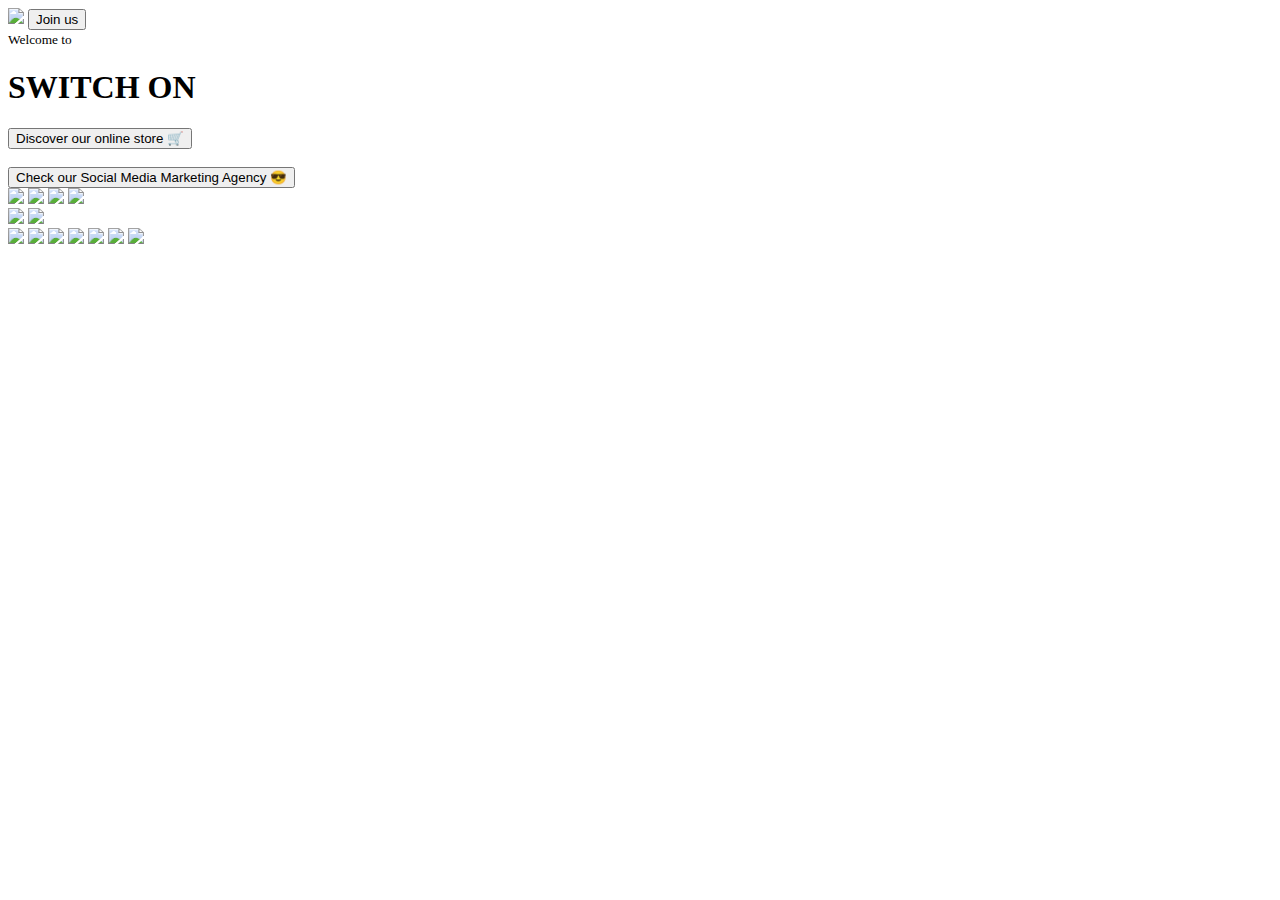
==== index.html @ 3c25e215 "Rename main.html to index.html" ====
<!DOCTYPE html>
<html>
<head>
    <meta charset="utf-8">
    <title></title>
    <meta name="viewport" content="with=device-with, initial-scale=0.67">
    <link rel="stylesheet" type="text/css" href="style1.css">
    


</head>
<body>
    <div class="hero">


    <div class="navbar">
    <img src="swtch.png" class="logo">
    <a href="signup.html">
    <input type="submit" name="Join us" value="Join us">
    
</a>

    <div class="content">
        <small>Welcome to</small>
        <h1>SWITCH ON</h1>
        <a href="">
        <input type="submit" name="Discover our online store 🛒" value="Discover our online store 🛒"> 
    </a>
        <br>
        <br>
        <a href="SMMA.html">
        <input type="submit" name="Check our Social Media Marketing Agency 😎" value="Check our Social Media Marketing Agency 😎" > </a>
 
    </div>
    <div class="content">
        
        

        
    </div>
    
<div class="side-bar">

<div class="socials">
    <img src="ig.png">
    <img src="fb.png">
    <img src="tw.png">
    <img src="images-removebg-preview_64x62.png">
</div>
<div class="useful-links">
    <img src="share.png">
    <img src="info.png">
</div>
</div>

<div class="bubbles">
    <img src="cloud.png" >
    <img src="cloud.png" >
    <img src="cloud.png" >
    <img src="cloud.png" >
    <img src="cloud.png" >
    <img src="cloud.png" >
    <img src="cloud.png" >

</div>



</body>



</html>
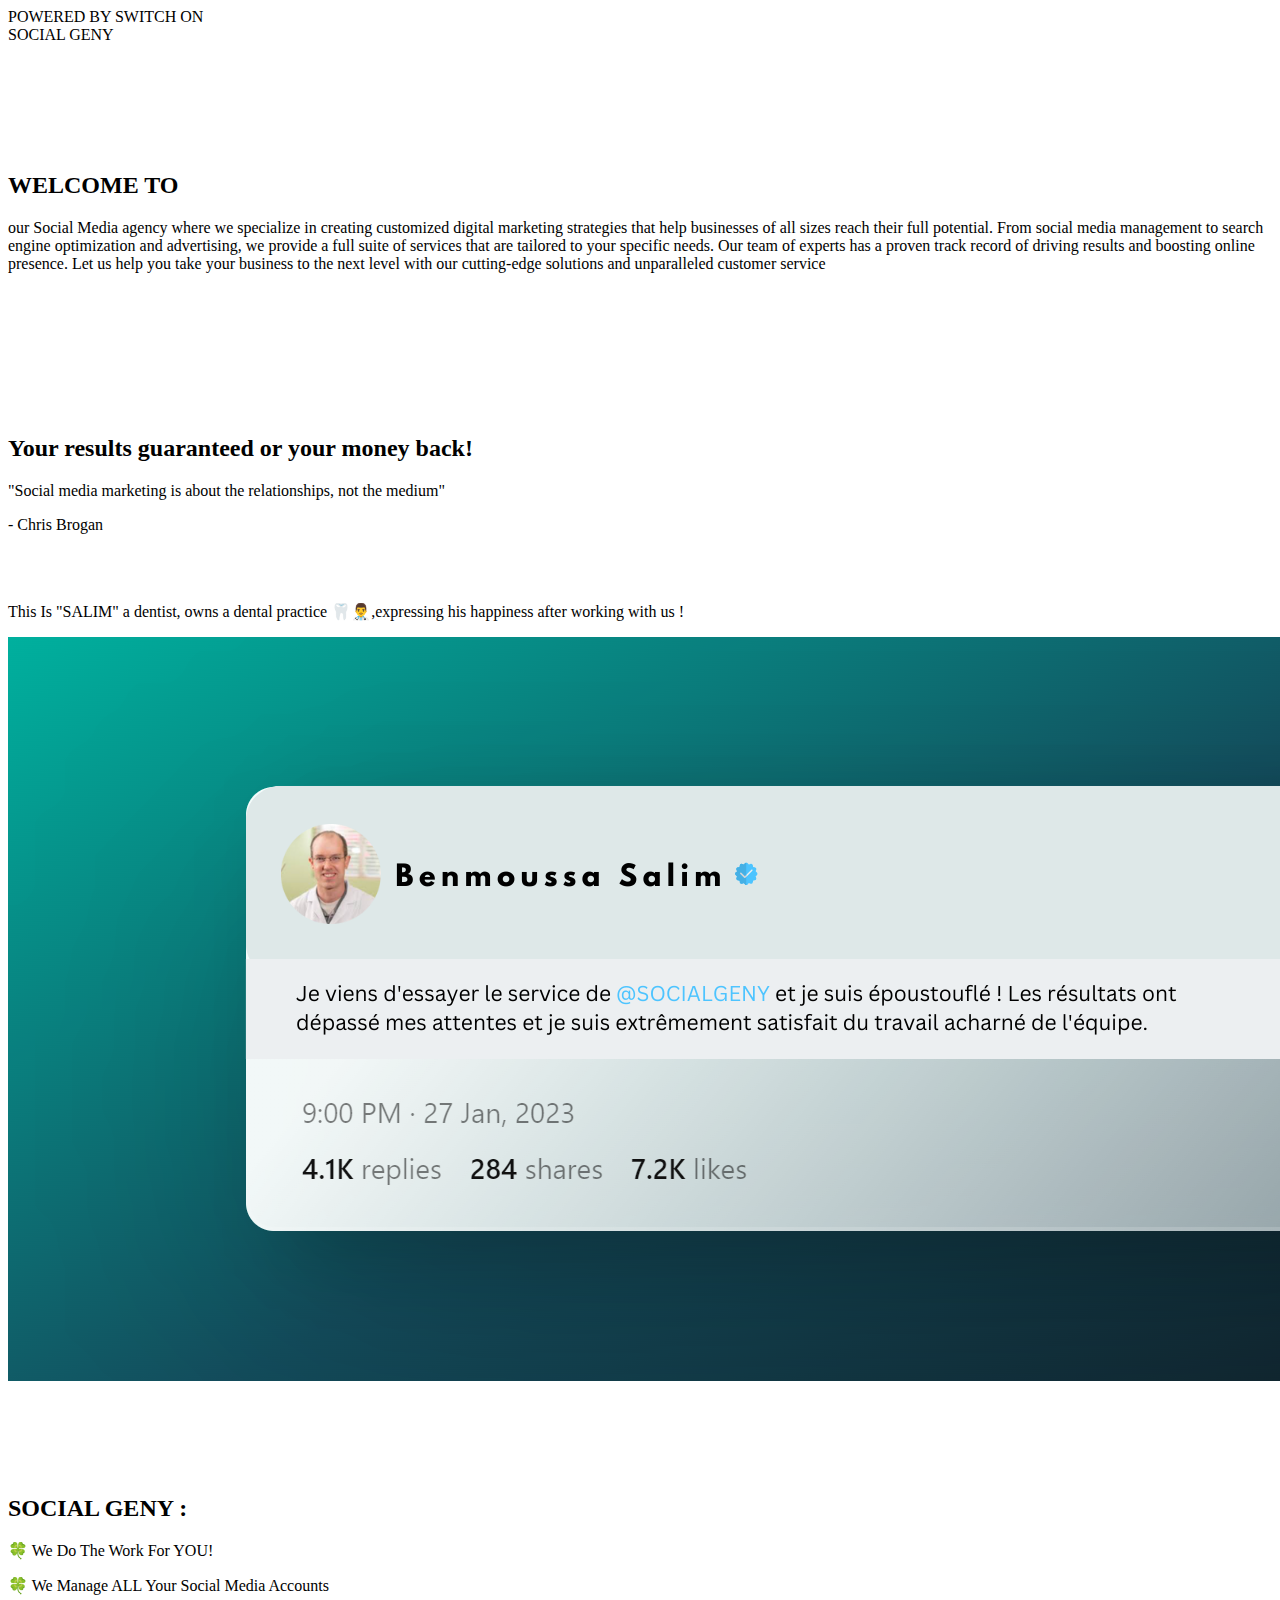
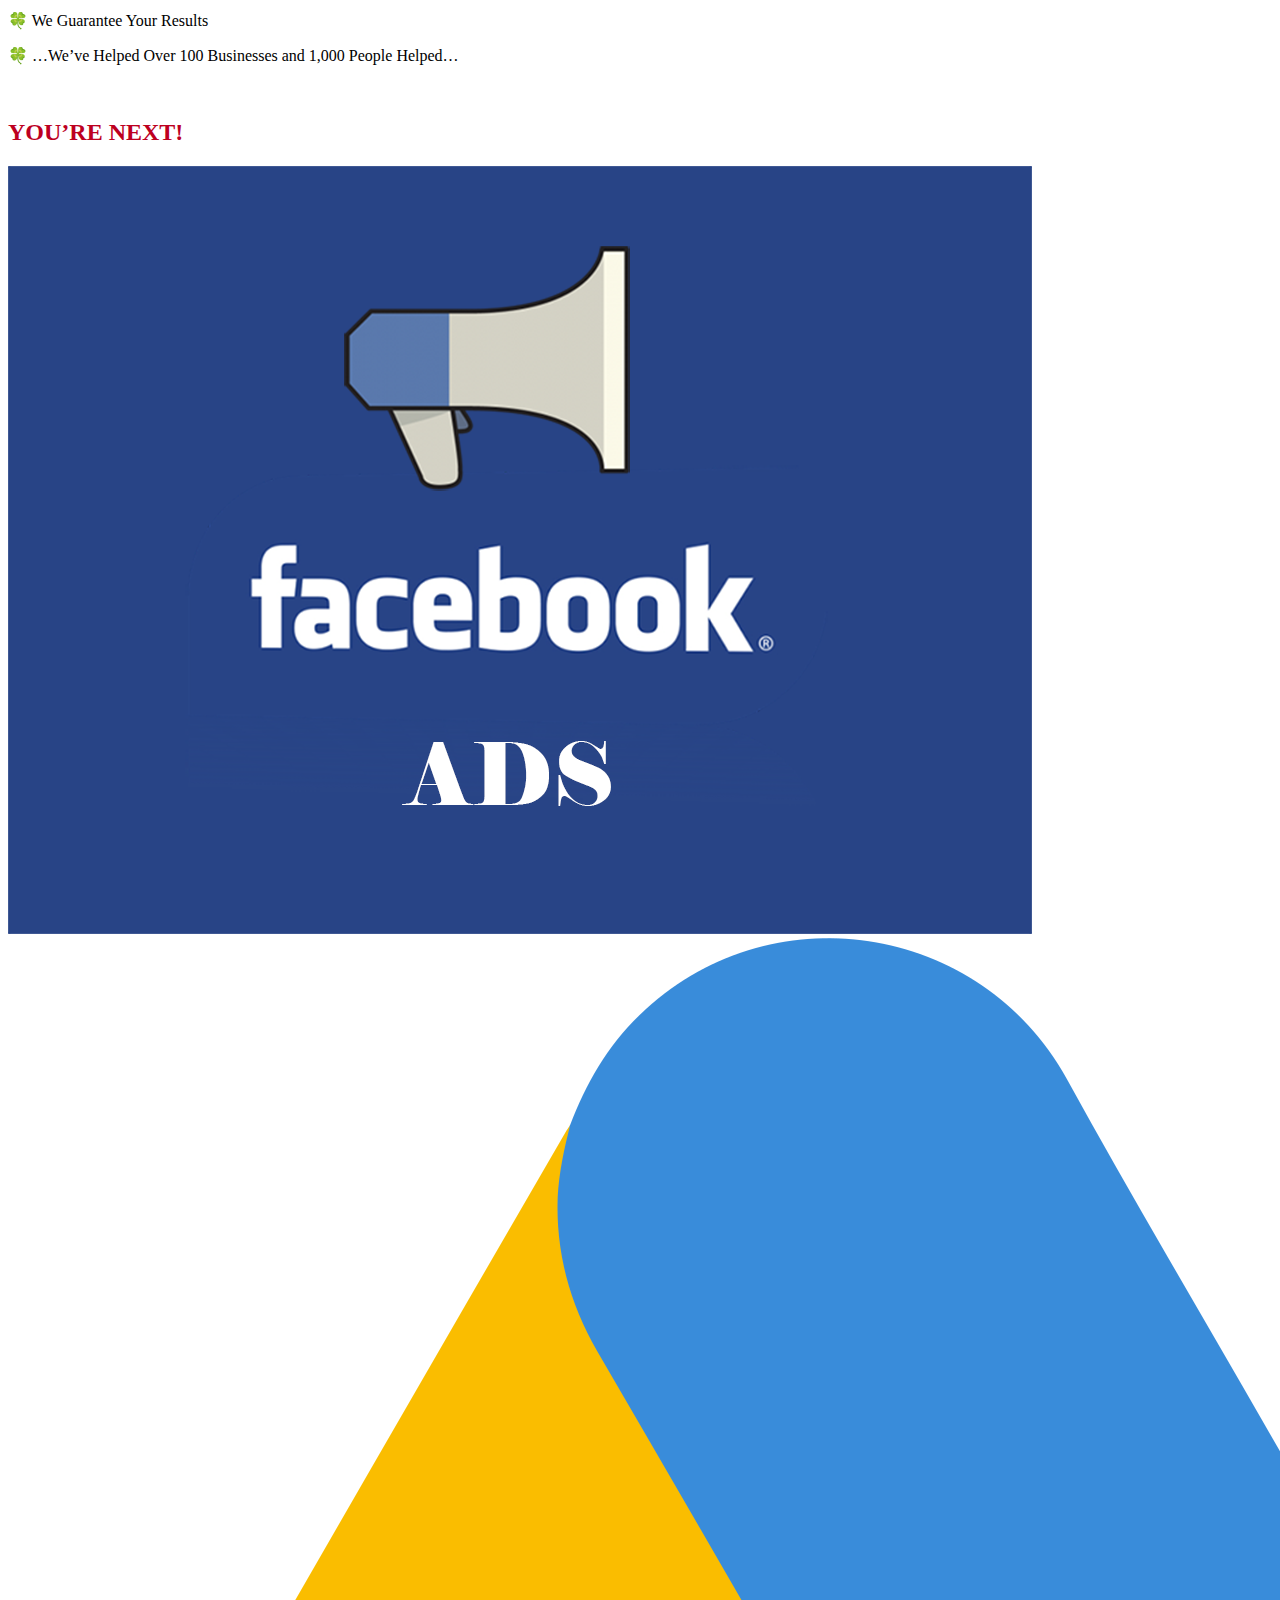
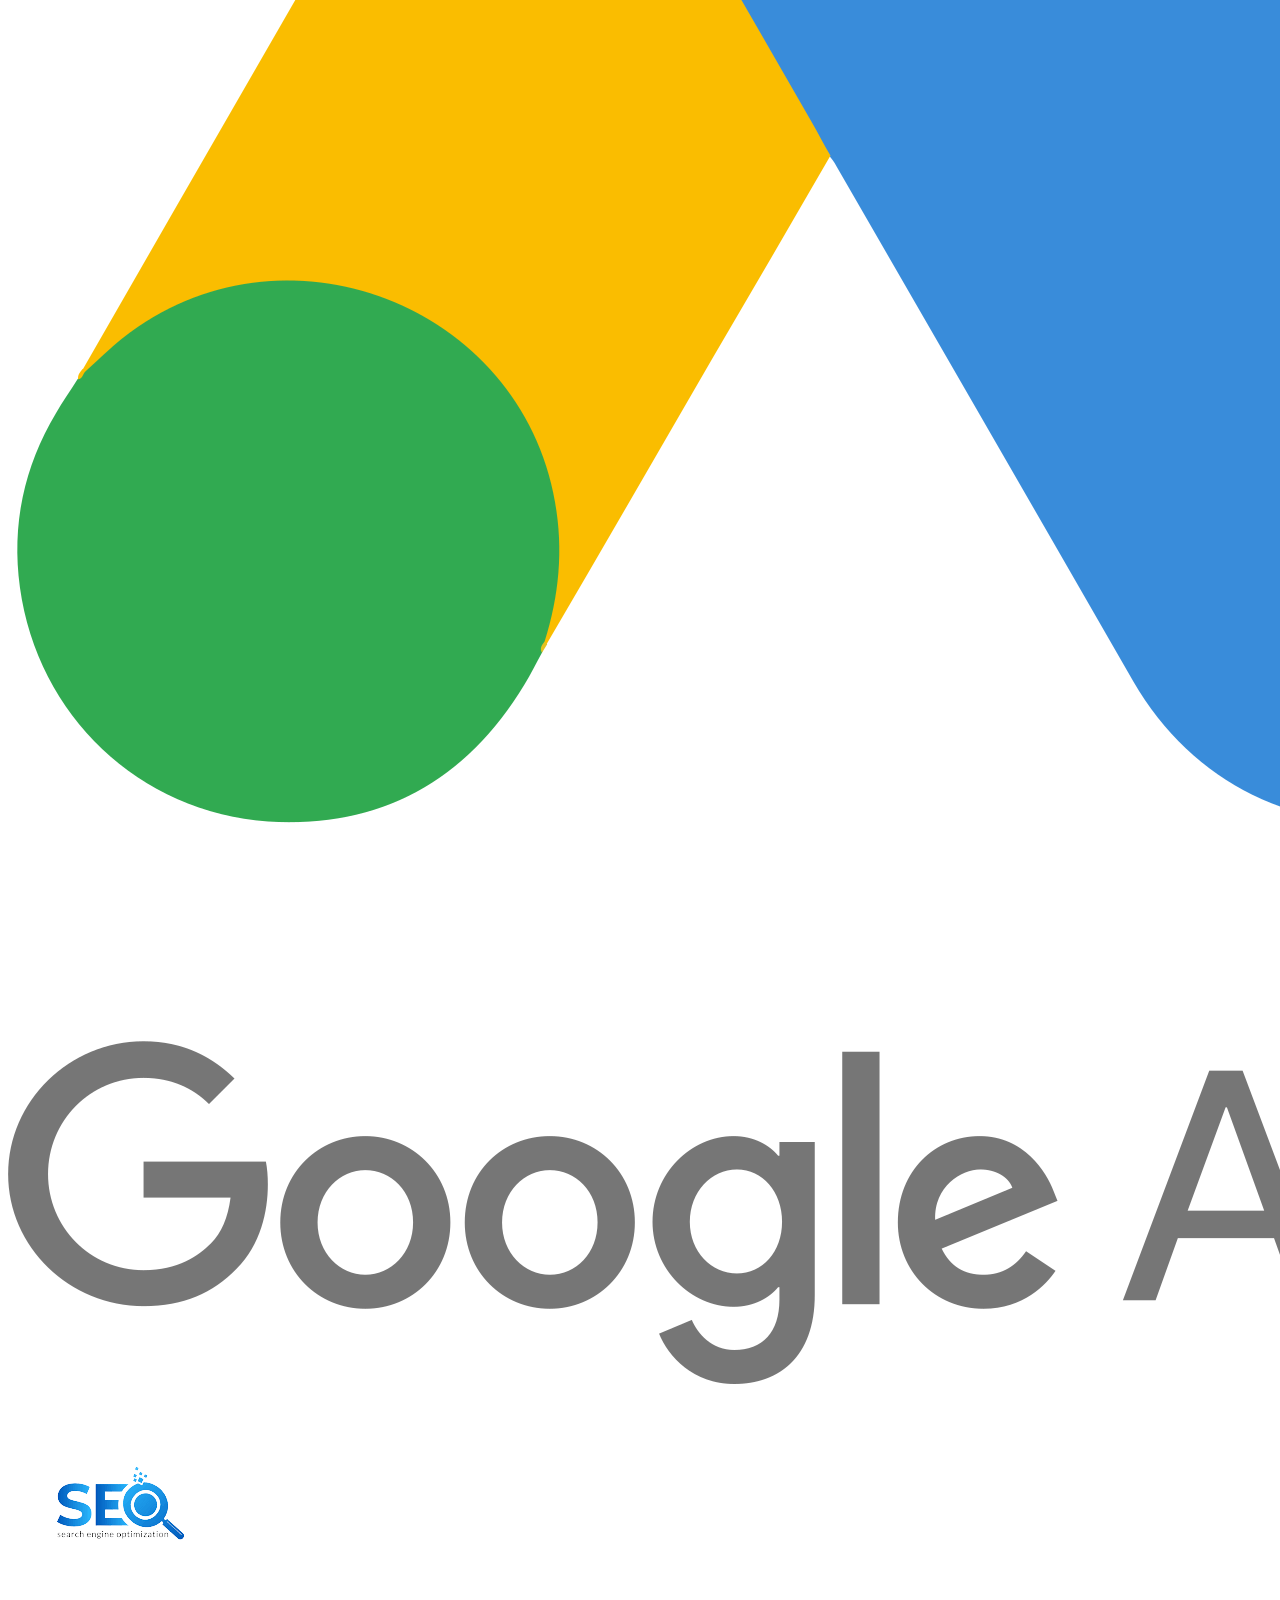
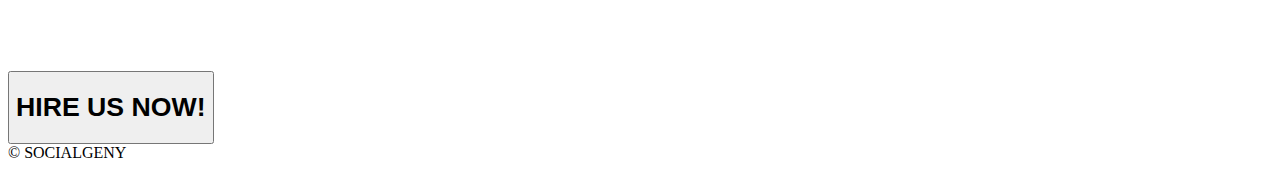
==== commit b9bb4003: "Add files via upload" ====
--- a/index.html
+++ b/index.html
@@ -1,74 +1,137 @@
 <!DOCTYPE html>
-<html>
+<html lang="en">
 <head>
-    <meta charset="utf-8">
-    <title></title>
-    <meta name="viewport" content="with=device-with, initial-scale=0.67">
-    <link rel="stylesheet" type="text/css" href="style1.css">
-    
 
+	<meta charset="utf-8"/>
+	<meta http-equiv="X-UA-Compatible" content="IE=edge">
+
+	<title>SOCIAL GENY</title>
+	<meta name="description" content="Social Geny is a full-service social media marketing agency that helps businesses increase brand awareness, drive sales, and grow their online presence through customized and data-driven social media strategies">
+	<meta name="keywords" content="smma,how to start a social media marketing agency,smma clients,smma sales,smma outreach,smma course,how to start an smma,social media marketing,ecommerce smma,social media marketing strategy,marketing agency,how to start smma,how to get smma clients,smma 2021,social media marketing agency,social media agency,smma agency,smma 2022,how to start an smma from scratch,social media marketing course,social media,iman,iman gadzhi,local lead gen agency">
+	<meta name="author" content="social geny">
+
+
+	<link rel="stylesheet" href="css/main.css">
+	<link rel="icon" href="WE are(1).png">
+	<link rel="shortcut" href="WE are(1).png">
+	<link rel="apple-touch-icon" href="WE are(1).png">
+	<meta name="viewport" content="width=device-width, intial-scale=1.0">
+
+	<script src="libs/gsap/gsap.min.js" defer></script>
+	<script src="libs/gsap/ScrollTrigger.min.js" defer></script>
+	<script src="libs/gsap/ScrollSmoother.min.js" defer></script>
+
+	<script src="js/app.js" defer></script>
 
 </head>
 <body>
-    <div class="hero">
+
+	<div class="wrapper">
+		<div class="content">
+
+			<header class="main-header">
+				<div class="layers">
+					<div class="layer__header">
+						<div class="layers__caption">POWERED BY SWITCH ON</div>
+						<div class="layers__title">SOCIAL GENY</div>
+					</div>
+					<div class="layer layers__base" style="background-image: url(img/layer-base.png);"></div>
+					<div class="layer layers__middle" style="background-image: url(img/layer-middle.png);"></div>
+					<div class="layer layers__front" style="background-image: url(img/layer-front.png);"></div>
+				</div>
+			</header>
+			<div id="new-section">
+				<article class="the-article" style="background-image: url(hadok/middel.png.png);">
+					<div class="the-article__content">
+						<br>
+						<br>
+						<br>
+						<br>
+						<br>
+						<br>
+						<h2 class="the-article__header">WELCOME TO</h2>
+						<p class="center-text">our Social Media agency where we specialize in creating customized digital marketing strategies that help businesses of all sizes reach their full potential. From social media management to search engine optimization and advertising, we provide a full suite of services that are tailored to your specific needs. Our team of experts has a proven track record of driving results and boosting online presence. Let us help you take your business to the next level with our cutting-edge solutions and unparalleled customer service</p>
+					<br>
+					<br>
+					<br>
+					<br>
+					<br>
+					<br>
+					<br>
+					<h2 class="THE-BEE">Your results guaranteed or your money back!</h2>
+						<p class="center-text">"Social media marketing is about the relationships, not the medium"</p>
+						<p class="center-text">- Chris Brogan</p>
 
 
-    <div class="navbar">
-    <img src="swtch.png" class="logo">
-    <a href="signup.html">
-    <input type="submit" name="Join us" value="Join us">
-    
-</a>
+						<br>
+						<br>
+						
+						<p class="DESCRIPTION" style="justify-content: center;"> This Is "SALIM" a dentist, owns a dental practice 🦷👨‍⚕️,expressing his happiness after working with us !</p>
+						<img src="Your paragraph text.png" alt="IMAGE" class="IMAGE">
+						
+						<header class="second-header">
+				
 
-    <div class="content">
-        <small>Welcome to</small>
-        <h1>SWITCH ON</h1>
-        <a href="">
-        <input type="submit" name="Discover our online store 🛒" value="Discover our online store 🛒"> 
-    </a>
-        <br>
-        <br>
-        <a href="SMMA.html">
-        <input type="submit" name="Check our Social Media Marketing Agency 😎" value="Check our Social Media Marketing Agency 😎" > </a>
- 
-    </div>
-    <div class="content">
-        
-        
 
-        
-    </div>
-    
-<div class="side-bar">
+					
 
-<div class="socials">
-    <img src="ig.png">
-    <img src="fb.png">
-    <img src="tw.png">
-    <img src="images-removebg-preview_64x62.png">
-</div>
-<div class="useful-links">
-    <img src="share.png">
-    <img src="info.png">
-</div>
-</div>
+					</div>
+			  </div>
+		
+			<article class="main-article" style="background-image: url(img/dungeon.jpg);">
+				<br>
+				<br>
+				<br>
+				<br>
+				<br>
+				<div class="main-article__content">
+					<h2 class="THE-header">SOCIAL GENY :</h2>
 
-<div class="bubbles">
-    <img src="cloud.png" >
-    <img src="cloud.png" >
-    <img src="cloud.png" >
-    <img src="cloud.png" >
-    <img src="cloud.png" >
-    <img src="cloud.png" >
-    <img src="cloud.png" >
+					<p class="THE-text">🍀 We Do The Work For YOU!</p>
+					<p class="THE-text">🍀 We Manage ALL Your Social Media Accounts</p>
+					<p class="THE-text">🍀 We Guarantee Your Results</p>
+					<p class="THE-text">🍀 …We’ve Helped Over 100 Businesses and 1,000 People Helped…</p>
+					<br>
+					<h2 class="THE-header" style="color: rgb(189, 0, 31);">YOU’RE NEXT!</h2>
+					<div id="parent-container">
+						<img src="625dafeb1c85f547854346.png" alt="Logo 1" class="logo">
+						<img src="Google_Ads_logo.svg.png" alt="Logo 2" class="logo">
+						<img src="download-removebg-preview.png" alt="Logo 3" class="logo">
+					  </div>
+					  
+					  <br>
+					  <br>
+					  <br>
+					  <a href="https://calendly.com/socialgeny/meeting">
+					<button class="cool-button"><h1>HIRE US NOW!</h1></button>
+					</a>
 
-</div>
+				</div>
+				<div class="copy">© SOCIALGENY</div>
+			</article>
 
 
 
-</body>
 
 
 
-</html>
-    
+
+
+
+
+
+
+
+
+
+
+
+
+
+
+
+			
+	</div>
+
+</body>
+</html>